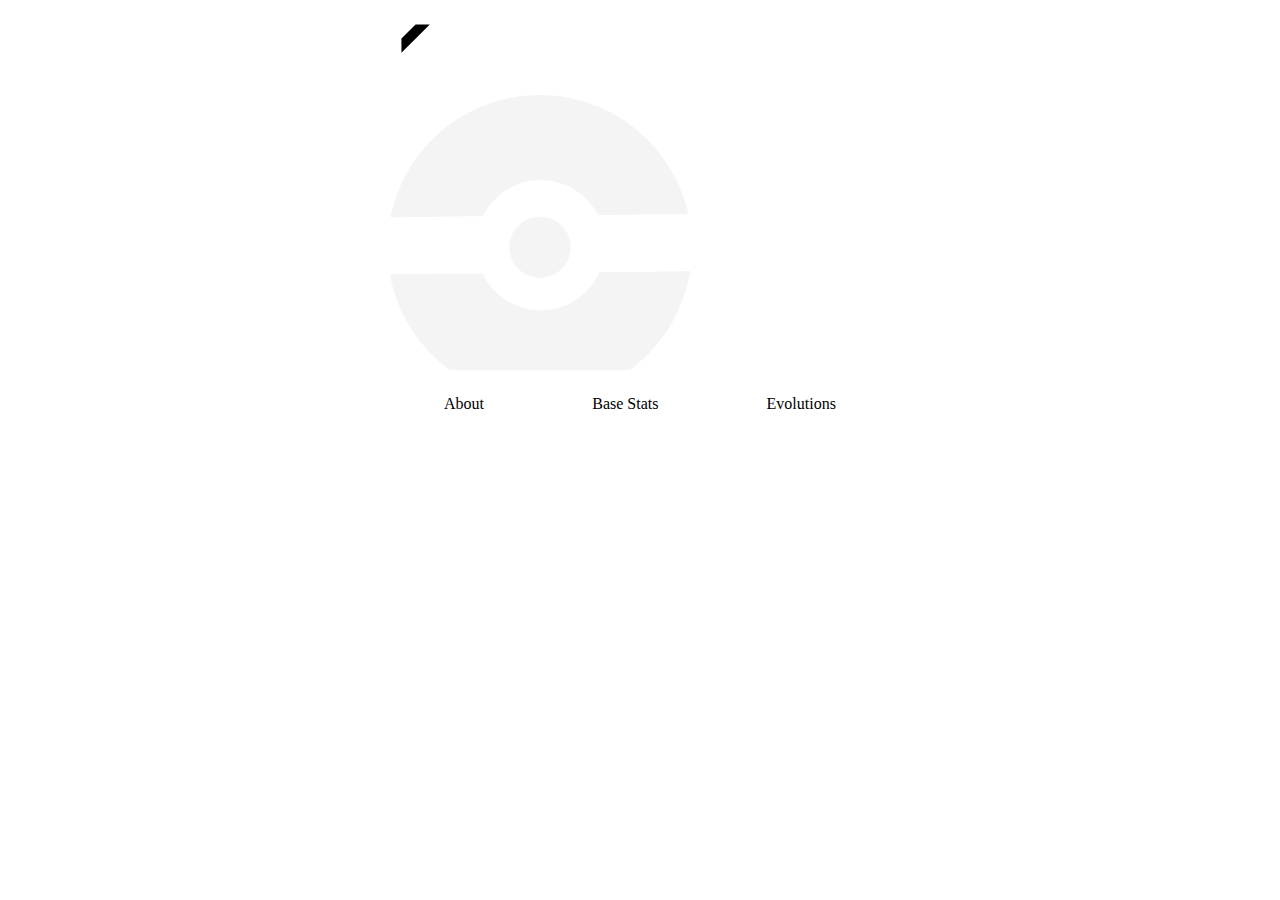
==== pages/pokemon_details.html @ 3caf1d4e "Add files via upload" ====
<!DOCTYPE html>
<html>
    <head>
        <meta charset="UTF-8">
        <title>Pokémon Detail</title>
        <link href="../assets/css/pokemon_details.css" rel="stylesheet">
    </head>
    <body onload="pokemonInformation()">
        <div class="pokemon-detail">
            <div class="go-back">
                <span class="arrow"></span>
            </div>
            <div class="top-pokemon-detail">
                <div class="pokemon-header">
                    <h1 class="pokemon-name"></h1>
                </div>
                <div class="pokemon-image">
                </div>
            </div>
            <div class="pokemon-tabs">
                <div class="pokemon-tab active" onclick="change('pokemon-about')">About</div>
                <div class="pokemon-tab" onclick="change('pokemon-base-stats')">Base Stats</div>
                <div class="pokemon-tab" onclick="change('pokemon-evolutions')">Evolutions</div>
            </div>
            <div class="pokemon-content active" id="pokemon-about">
                <p id="name"></p>
                <p id="height"></p>
                <p id="weight"></p>
                <p id="region"></p>
                <p id="weakness"></p>
                <p id="strengths"></p>
                <p id="description"></p>
            </div>
            <div class="pokemon-content hidden" id="pokemon-base-stats">
                <p id="hp"></p>
                <p id="attack"></p>
                <p id="defense"></p>
                <p id="specialAttack"></p>
                <p id="specialDefense"></p>
                <p id="speed"></p>
            </div>
            <div class="pokemon-content hidden" id="pokemon-evolutions">
                <p id="previousEvolution"></p>
                <p id="nextEvolution"></p>
            </div>
        </div>
    </body>
    <script src="../assets/script/pokemon_details.js"></script>
</html>
---- assets/css/pokemon_details.css ----
body {
    font-family: fantasy;
}

.arrow {
    display: inline-block;
    width: 20px;
    height: 20px;
    border-top: 10px solid transparent;
    border-right: 10px solid #000;
    border-bottom: 10px solid transparent;
    transform: rotate(45deg);
    margin-right: 10px;
}

.pokemon-detail {
    border-radius: 10px;
    width: 500px;
    margin: 0 auto;
}

.pokemon-header {
    display: grid;
    align-items: center;
}

.pokemon-title {
    font-size: 24px;
    margin-right: 10px;
}

.pokemon-type {
    display: inline-block;
    width: 100px;
    background-color: #ccc;
    text-align: center;
    margin-top: 10px;
    border-radius: 50px;
}

.pokemon-image {
    background-image: url("../img/pokeball.png");
    background-size: cover;
    width: 300px;
    height: 250px;
    padding-bottom: 25px;
}

.pokemon-image img {
    position: relative;
    top: 50px;
    left: 50%;
    transform: translateX(-50%);
}

.pokemon-tabs {
    padding-top: 15px;
    display: flex;
    justify-content: space-around;
}

.pokemon-tab {
    cursor: pointer;
    padding: 10px;
}

.pokemon-tab:hover {
    background-color: #ccc;
}

.pokemon-about {
    display: none;
}

.pokemon-base-stats {
    display: none;
}

.pokemon-evolutions {
    display: none;
}

img {
    height: 250px;
    width: 250px;
}

#pokemon-about {
    display: block;
}

#pokemon-base-stats {
    display: none;
}

#pokemon-evolutions {
    display: none;
}
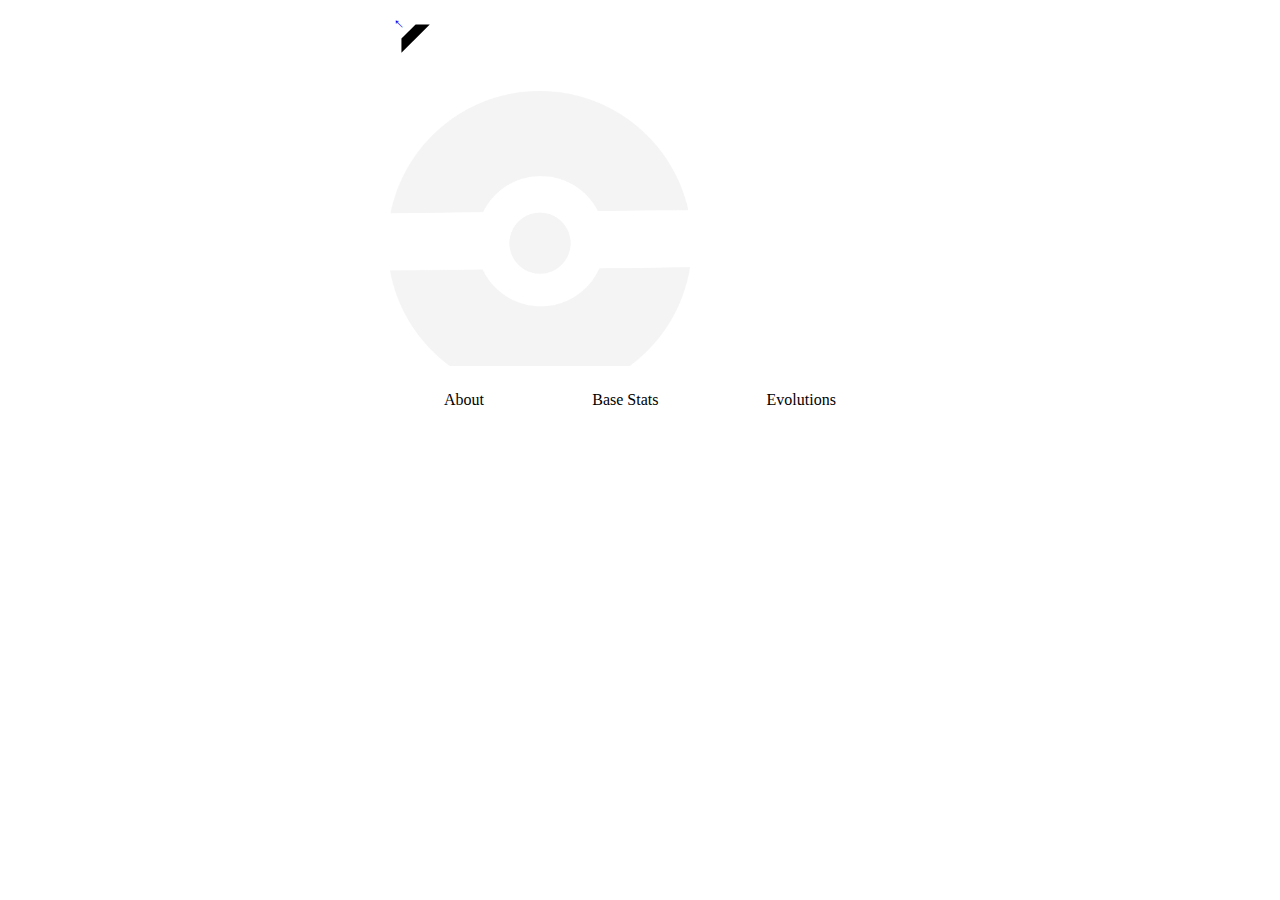
==== commit 521a1d2f: "Update pokemon_details.html" ====
--- a/pages/pokemon_details.html
+++ b/pages/pokemon_details.html
@@ -8,7 +8,7 @@
     <body onload="pokemonInformation()">
         <div class="pokemon-detail">
             <div class="go-back">
-                <span class="arrow"></span>
+                <a href="../index.html"><span class="arrow">←</span></a>
             </div>
             <div class="top-pokemon-detail">
                 <div class="pokemon-header">
@@ -46,4 +46,4 @@
         </div>
     </body>
     <script src="../assets/script/pokemon_details.js"></script>
-</html>+</html>
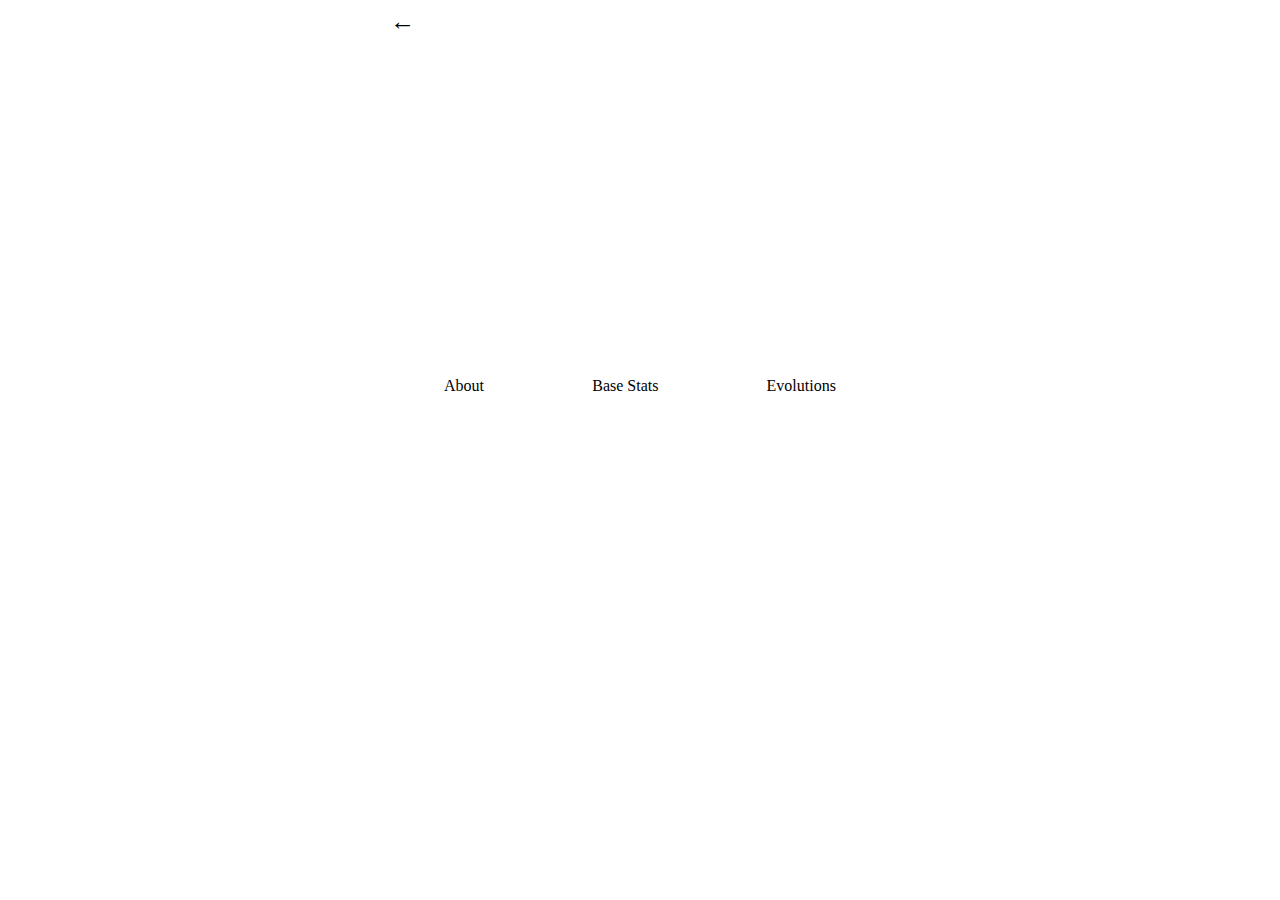
==== commit 36bde699: "Update pokemon_details.html" ====
--- a/pages/pokemon_details.html
+++ b/pages/pokemon_details.html
@@ -1,7 +1,7 @@
 <!DOCTYPE html>
 <html>
     <head>
-        <meta charset="UTF-8">
+        <meta charset="UTF-8" http-equiv="Content-Security-Policy" content="default-src 'self'; script-src 'self'; style-src 'self' 'unsafe-inline'; img-src 'none';">
         <title>Pokémon Detail</title>
         <link href="../assets/css/pokemon_details.css" rel="stylesheet">
     </head>
--- a/assets/css/pokemon_details.css
+++ b/assets/css/pokemon_details.css
@@ -6,11 +6,9 @@
     display: inline-block;
     width: 20px;
     height: 20px;
-    border-top: 10px solid transparent;
-    border-right: 10px solid #000;
-    border-bottom: 10px solid transparent;
-    transform: rotate(45deg);
     margin-right: 10px;
+    font-size: 25px;
+    color: black;
 }
 
 .pokemon-detail {
@@ -95,4 +93,4 @@
 
 #pokemon-evolutions {
     display: none;
-}+}
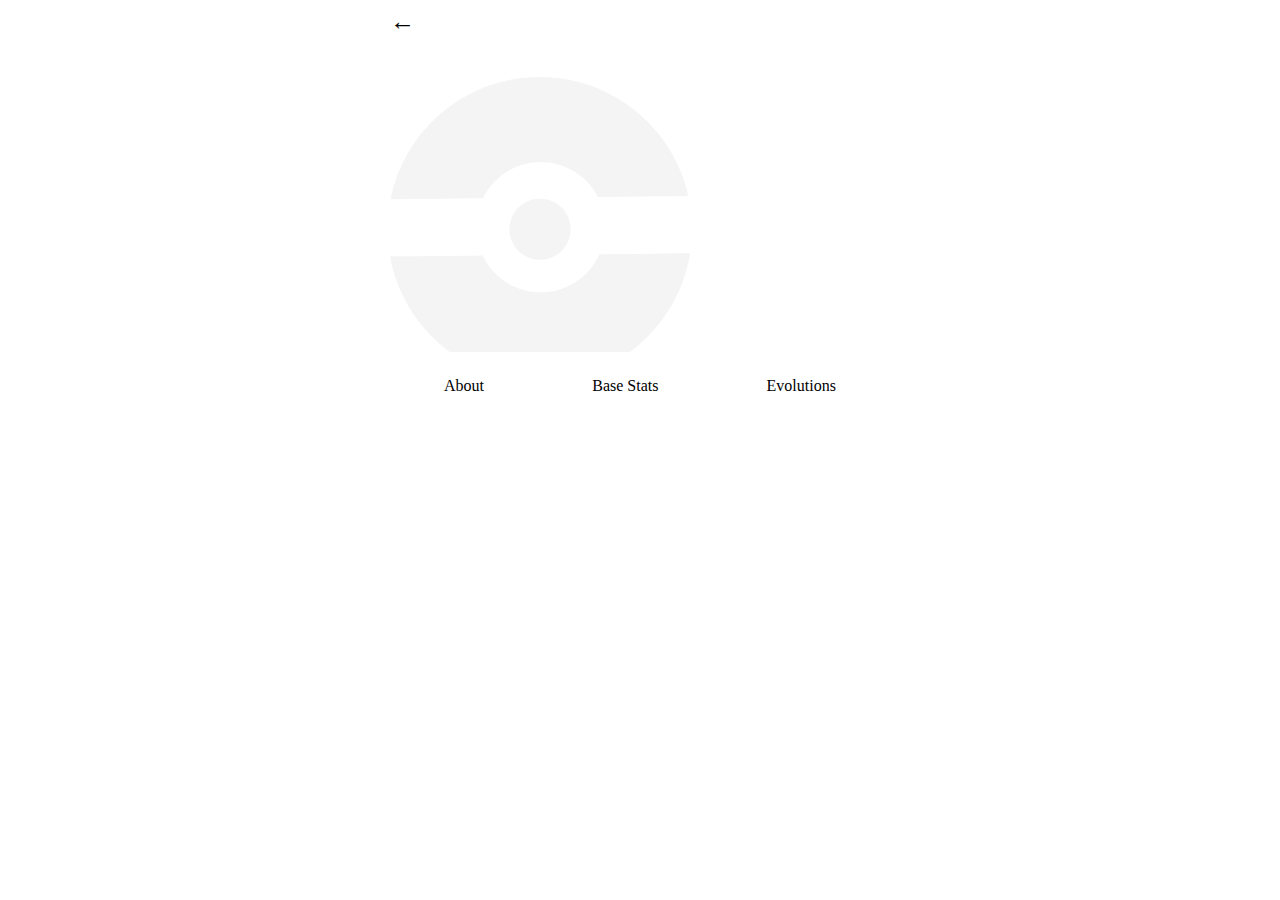
==== commit 0a837dac: "Update pokemon_details.html" ====
--- a/pages/pokemon_details.html
+++ b/pages/pokemon_details.html
@@ -1,7 +1,7 @@
 <!DOCTYPE html>
 <html>
     <head>
-        <meta charset="UTF-8" http-equiv="Content-Security-Policy" content="default-src 'self'; script-src 'self'; style-src 'self' 'unsafe-inline'; img-src 'none';">
+        <meta charset="UTF-8">
         <title>Pokémon Detail</title>
         <link href="../assets/css/pokemon_details.css" rel="stylesheet">
     </head>
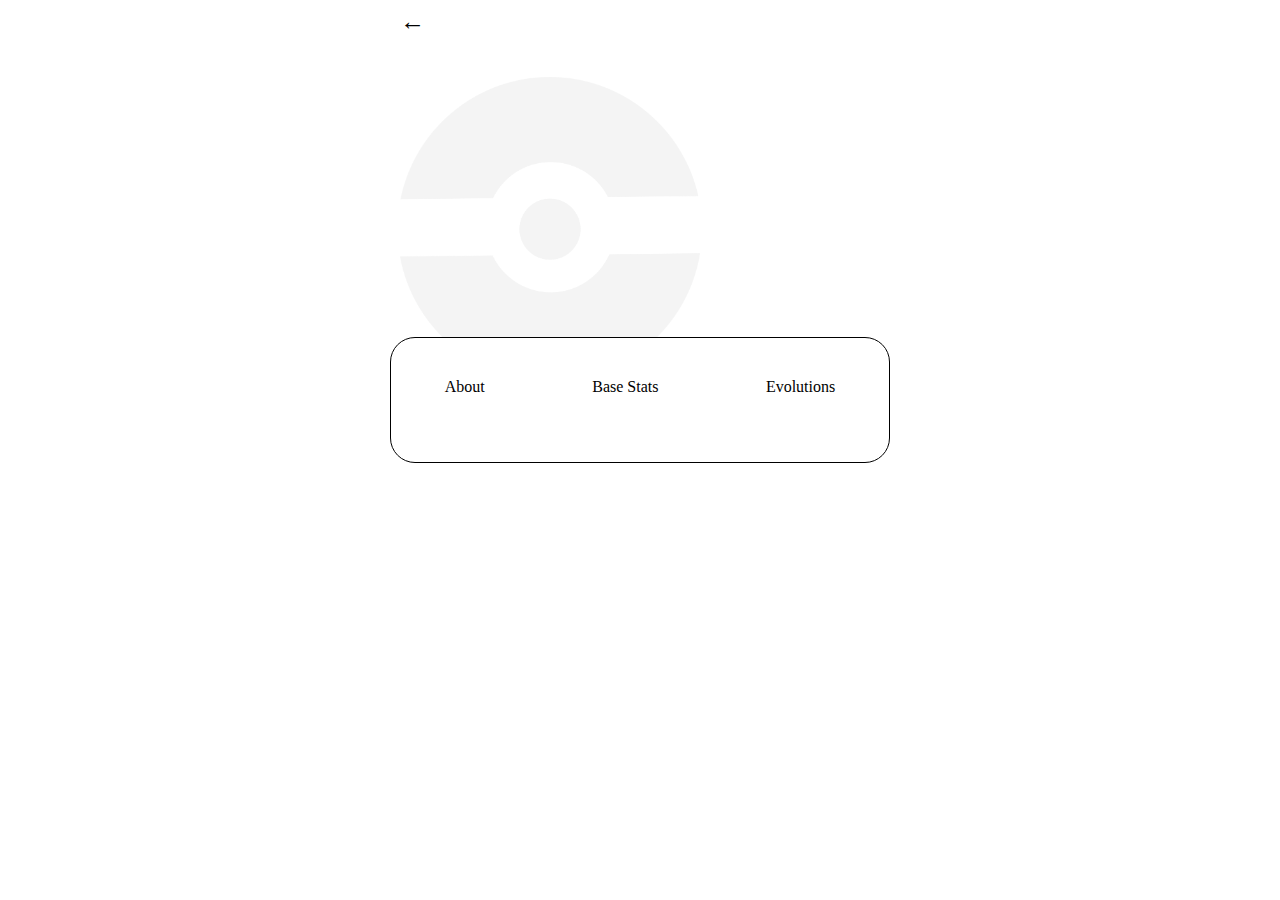
==== commit 3acd6b06: "Uploaded all the project files" ====
--- a/pages/pokemon_details.html
+++ b/pages/pokemon_details.html
@@ -7,43 +7,47 @@
     </head>
     <body onload="pokemonInformation()">
         <div class="pokemon-detail">
-            <div class="go-back">
-                <a href="../index.html"><span class="arrow">←</span></a>
-            </div>
-            <div class="top-pokemon-detail">
-                <div class="pokemon-header">
-                    <h1 class="pokemon-name"></h1>
+            <div class="pokemon-top">
+                <div class="go-back">
+                    <a href="../index.html"><span class="arrow">←</span></a>
                 </div>
-                <div class="pokemon-image">
+                <div class="top-pokemon-detail">
+                    <div class="pokemon-header">
+                        <h1 class="pokemon-name"></h1>
+                    </div>
+                    <div class="pokemon-image">
+                    </div>
                 </div>
             </div>
-            <div class="pokemon-tabs">
-                <div class="pokemon-tab active" onclick="change('pokemon-about')">About</div>
-                <div class="pokemon-tab" onclick="change('pokemon-base-stats')">Base Stats</div>
-                <div class="pokemon-tab" onclick="change('pokemon-evolutions')">Evolutions</div>
-            </div>
-            <div class="pokemon-content active" id="pokemon-about">
-                <p id="name"></p>
-                <p id="height"></p>
-                <p id="weight"></p>
-                <p id="region"></p>
-                <p id="weakness"></p>
-                <p id="strengths"></p>
-                <p id="description"></p>
-            </div>
-            <div class="pokemon-content hidden" id="pokemon-base-stats">
-                <p id="hp"></p>
-                <p id="attack"></p>
-                <p id="defense"></p>
-                <p id="specialAttack"></p>
-                <p id="specialDefense"></p>
-                <p id="speed"></p>
-            </div>
-            <div class="pokemon-content hidden" id="pokemon-evolutions">
-                <p id="previousEvolution"></p>
-                <p id="nextEvolution"></p>
+            <div class="pokemon-bottom">
+                <div class="pokemon-tabs">
+                    <div class="pokemon-tab active" onclick="change('pokemon-about')">About</div>
+                    <div class="pokemon-tab" onclick="change('pokemon-base-stats')">Base Stats</div>
+                    <div class="pokemon-tab" onclick="change('pokemon-evolutions')">Evolutions</div>
+                </div>
+                <div class="pokemon-content active" id="pokemon-about">
+                    <p id="name"></p>
+                    <p id="height"></p>
+                    <p id="weight"></p>
+                    <p id="region"></p>
+                    <p id="weakness"></p>
+                    <p id="strengths"></p>
+                    <p id="description"></p>
+                </div>
+                <div class="pokemon-content hidden" id="pokemon-base-stats">
+                    <p id="hp"></p>
+                    <p id="attack"></p>
+                    <p id="defense"></p>
+                    <p id="specialAttack"></p>
+                    <p id="specialDefense"></p>
+                    <p id="speed"></p>
+                </div>
+                <div class="pokemon-content hidden" id="pokemon-evolutions">
+                    <p id="previousEvolution"></p>
+                    <p id="nextEvolution"></p>
+                </div>
             </div>
         </div>
     </body>
     <script src="../assets/script/pokemon_details.js"></script>
-</html>
+</html>--- a/assets/css/pokemon_details.css
+++ b/assets/css/pokemon_details.css
@@ -52,7 +52,7 @@
 }
 
 .pokemon-tabs {
-    padding-top: 15px;
+    padding-top: 30px;
     display: flex;
     justify-content: space-around;
 }
@@ -94,3 +94,22 @@
 #pokemon-evolutions {
     display: none;
 }
+
+.pokemon-content {
+    padding: 20px;
+}
+
+.pokemon-top {
+    padding-left: 10px;
+    padding-bottom: 10px;
+    border-top-right-radius: 25px;
+    border-top-left-radius: 25px;
+}
+
+.pokemon-bottom {
+    z-index: 1;
+    border: 1px solid black;
+    border-radius: 25px;
+    margin-top: -25px;
+    background-color: white;
+}